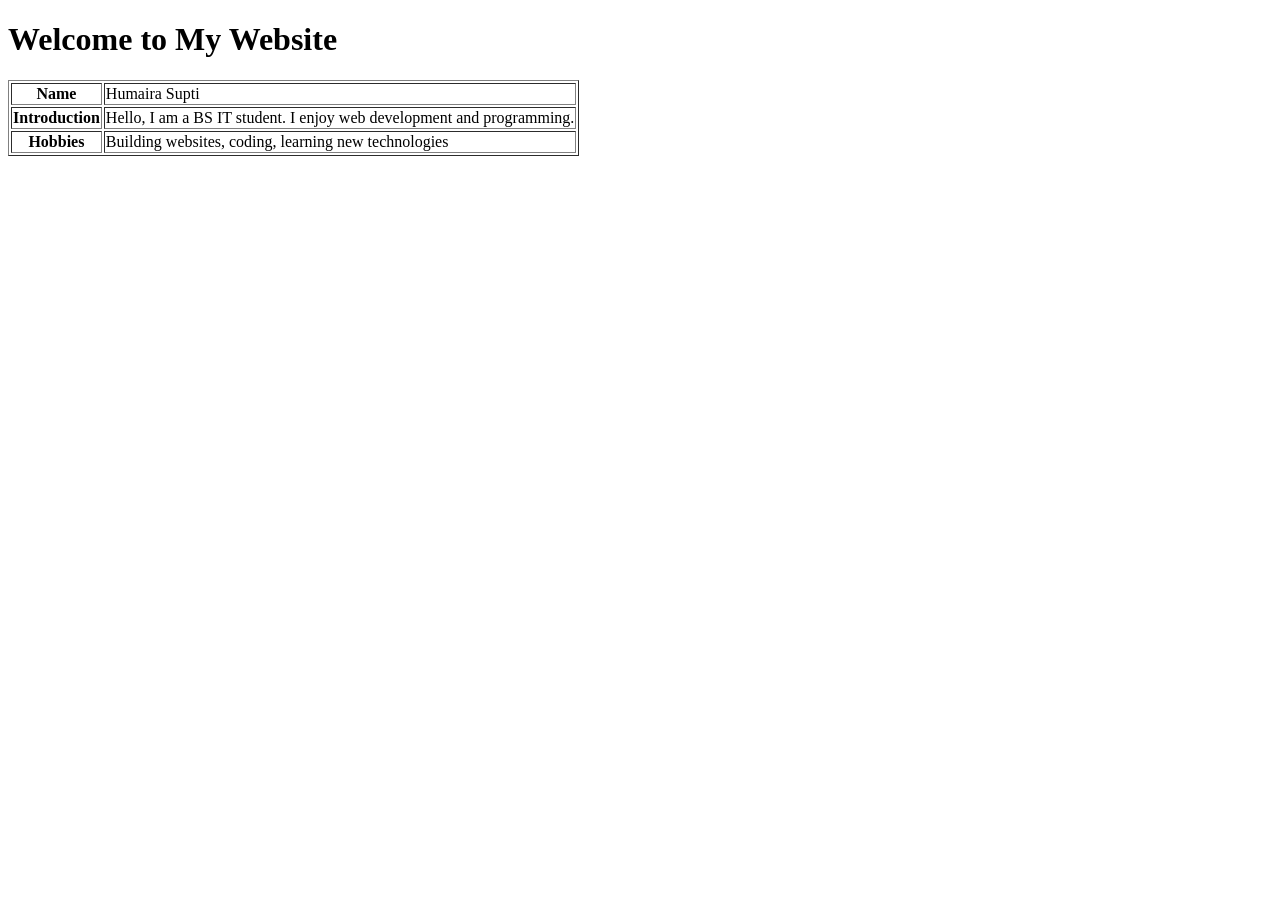
==== index.html @ 02b556d2 "Create index.html" ====
<!DOCTYPE html>
<html>
<head>
    <title>My GitHub Page</title>
</head>
<body>
    <h1>Welcome to My Website</h1>

    <table border="1">
        <tr>
            <th>Name</th>
            <td>Humaira Supti</td>
        </tr>
        <tr>
            <th>Introduction</th>
            <td>Hello, I am a BS IT student. I enjoy web development and programming.</td>
        </tr>
        <tr>
            <th>Hobbies</th>
            <td>Building websites, coding, learning new technologies</td>
        </tr>
    </table>

</body>
</html>
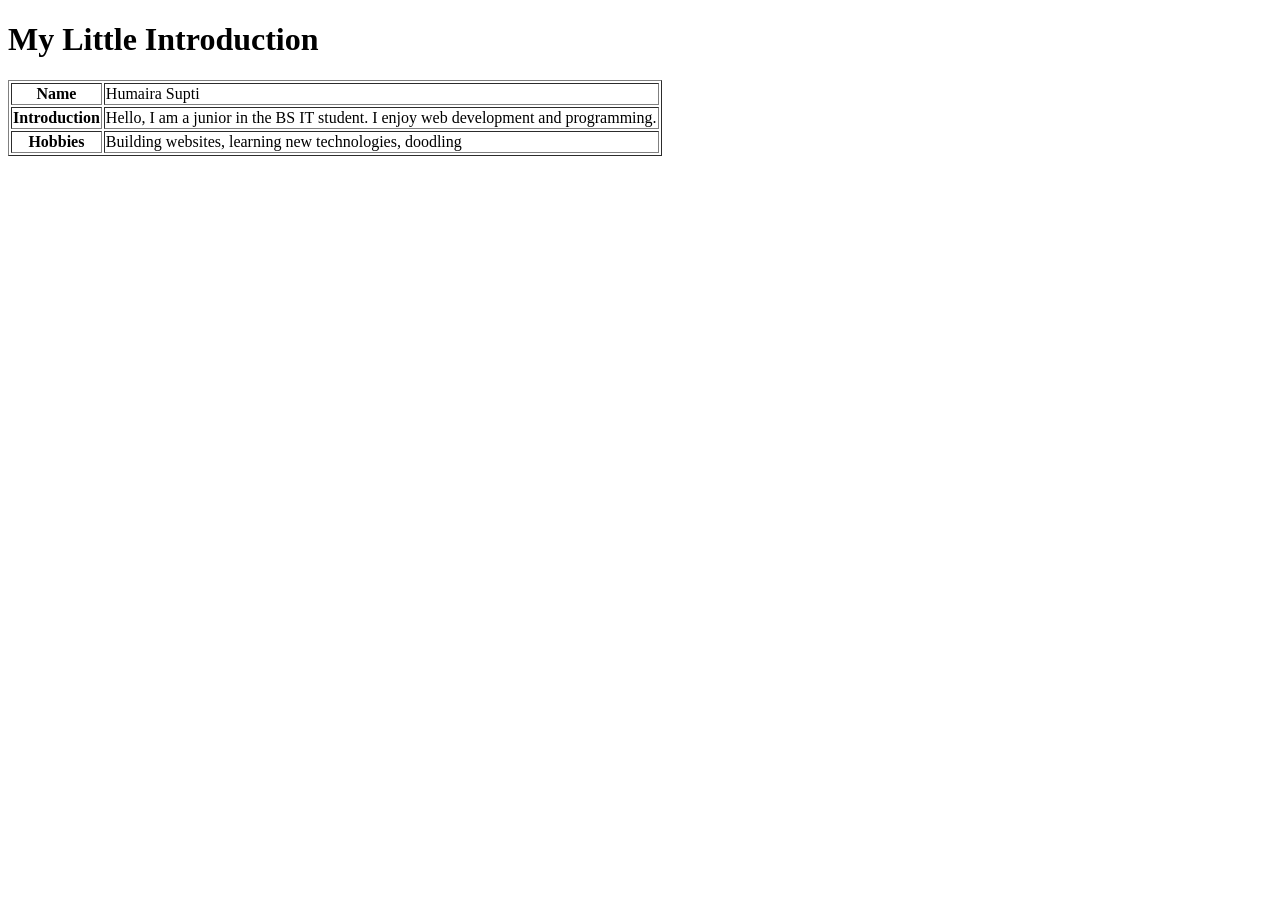
==== commit 1c338364: "Update index.html" ====
--- a/index.html
+++ b/index.html
@@ -4,7 +4,7 @@
     <title>My GitHub Page</title>
 </head>
 <body>
-    <h1>Welcome to My Website</h1>
+    <h1>My Little Introduction</h1>
 
     <table border="1">
         <tr>
@@ -13,11 +13,11 @@
         </tr>
         <tr>
             <th>Introduction</th>
-            <td>Hello, I am a BS IT student. I enjoy web development and programming.</td>
+            <td>Hello, I am a junior in the BS IT student. I enjoy web development and programming.</td>
         </tr>
         <tr>
             <th>Hobbies</th>
-            <td>Building websites, coding, learning new technologies</td>
+            <td>Building websites, learning new technologies, doodling</td>
         </tr>
     </table>
 
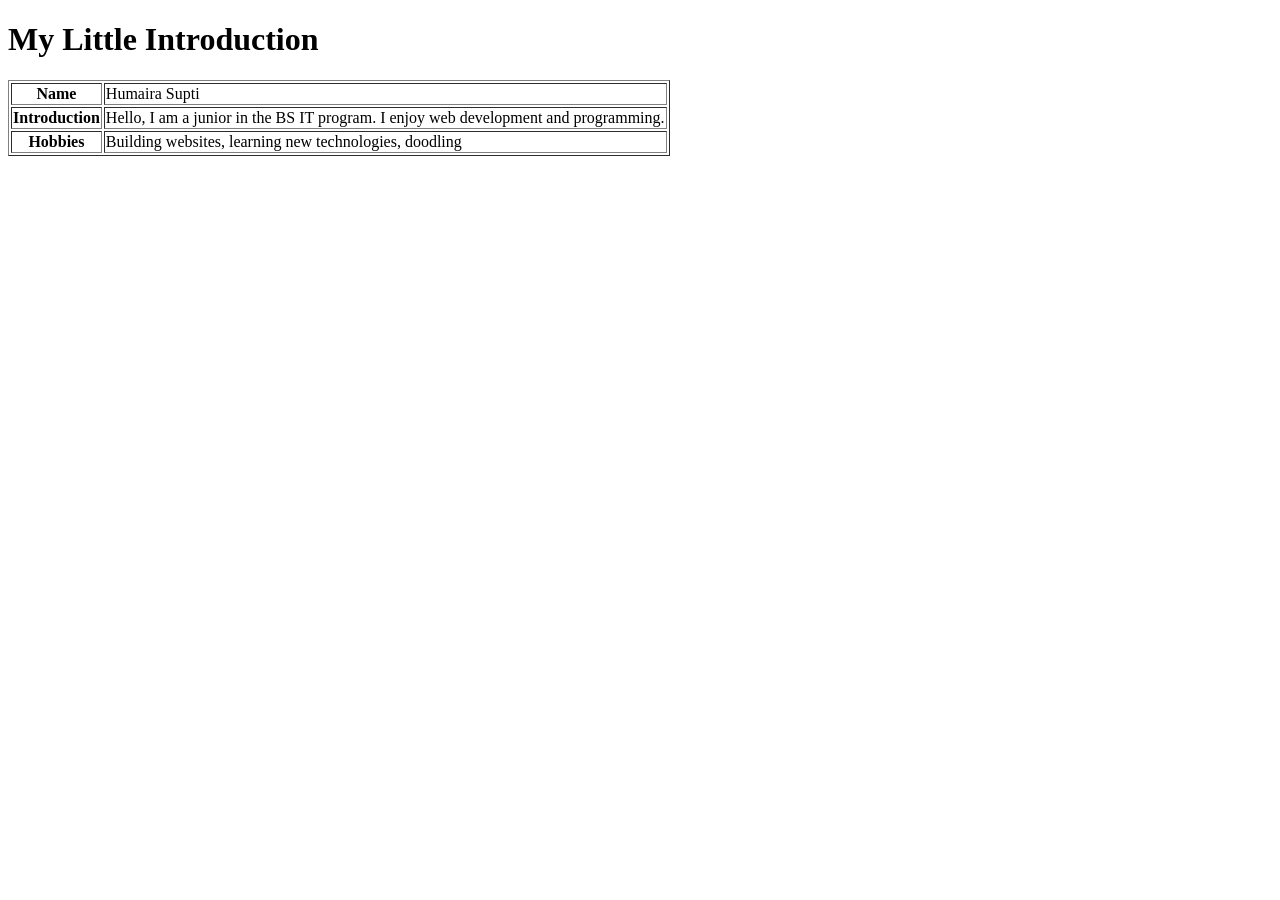
==== commit 35d828bb: "Update index.html" ====
--- a/index.html
+++ b/index.html
@@ -13,7 +13,7 @@
         </tr>
         <tr>
             <th>Introduction</th>
-            <td>Hello, I am a junior in the BS IT student. I enjoy web development and programming.</td>
+            <td>Hello, I am a junior in the BS IT program. I enjoy web development and programming.</td>
         </tr>
         <tr>
             <th>Hobbies</th>
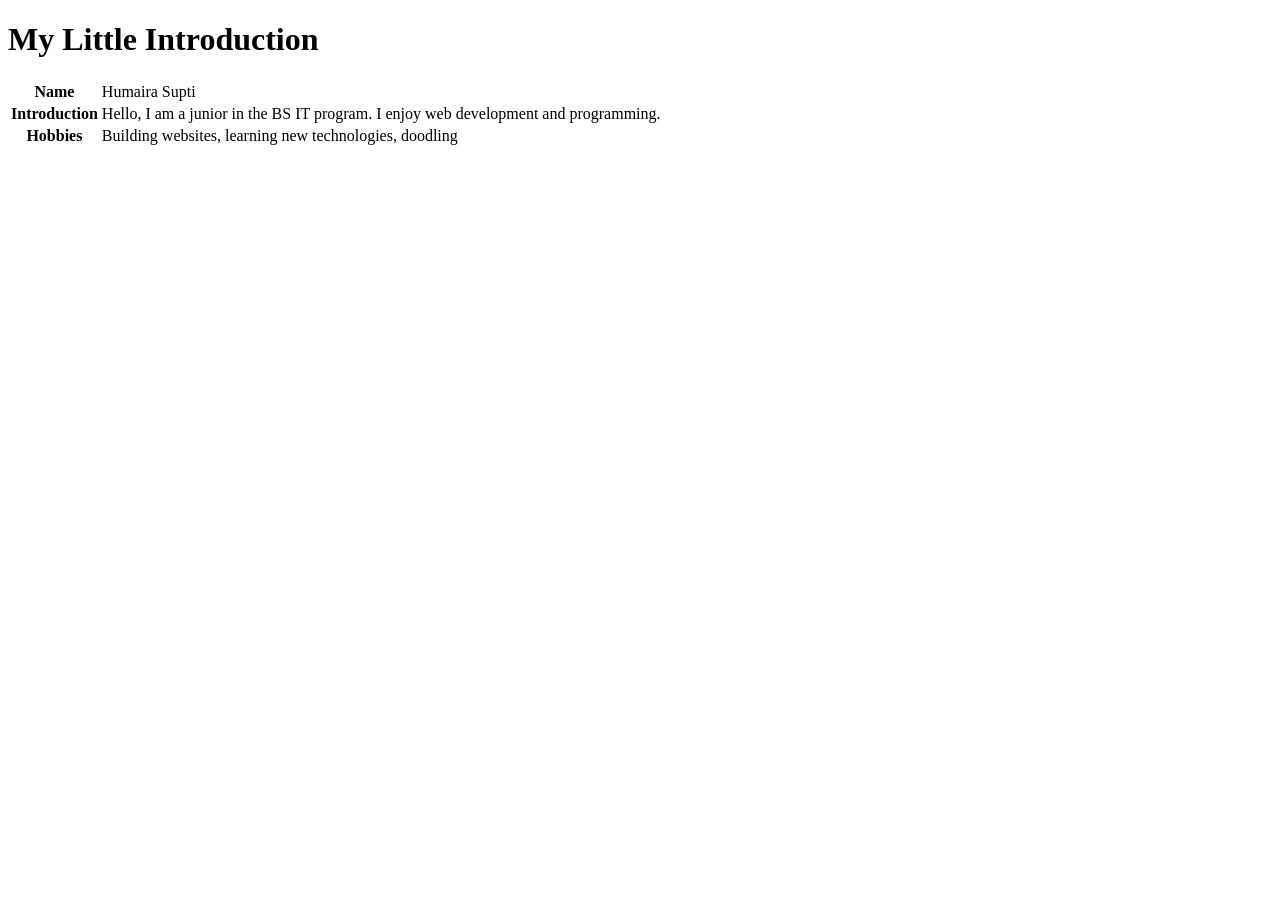
==== commit 58099e15: "Update index.html" ====
--- a/index.html
+++ b/index.html
@@ -6,7 +6,7 @@
 <body>
     <h1>My Little Introduction</h1>
 
-    <table border="1">
+    <table border="0.5">
         <tr>
             <th>Name</th>
             <td>Humaira Supti</td>
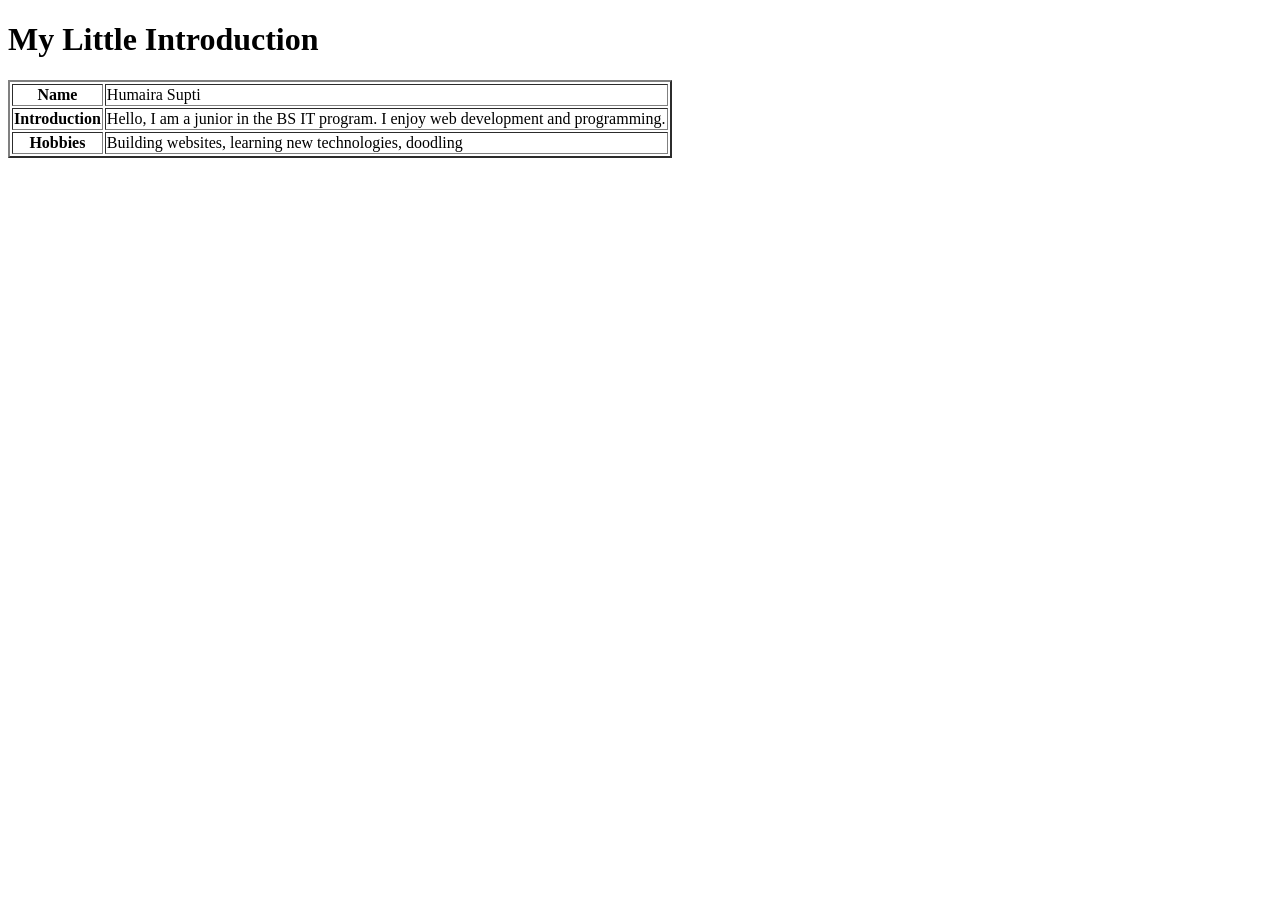
==== commit 19c3edea: "Update index.html" ====
--- a/index.html
+++ b/index.html
@@ -6,7 +6,7 @@
 <body>
     <h1>My Little Introduction</h1>
 
-    <table border="0.5">
+    <table border= "2">
         <tr>
             <th>Name</th>
             <td>Humaira Supti</td>
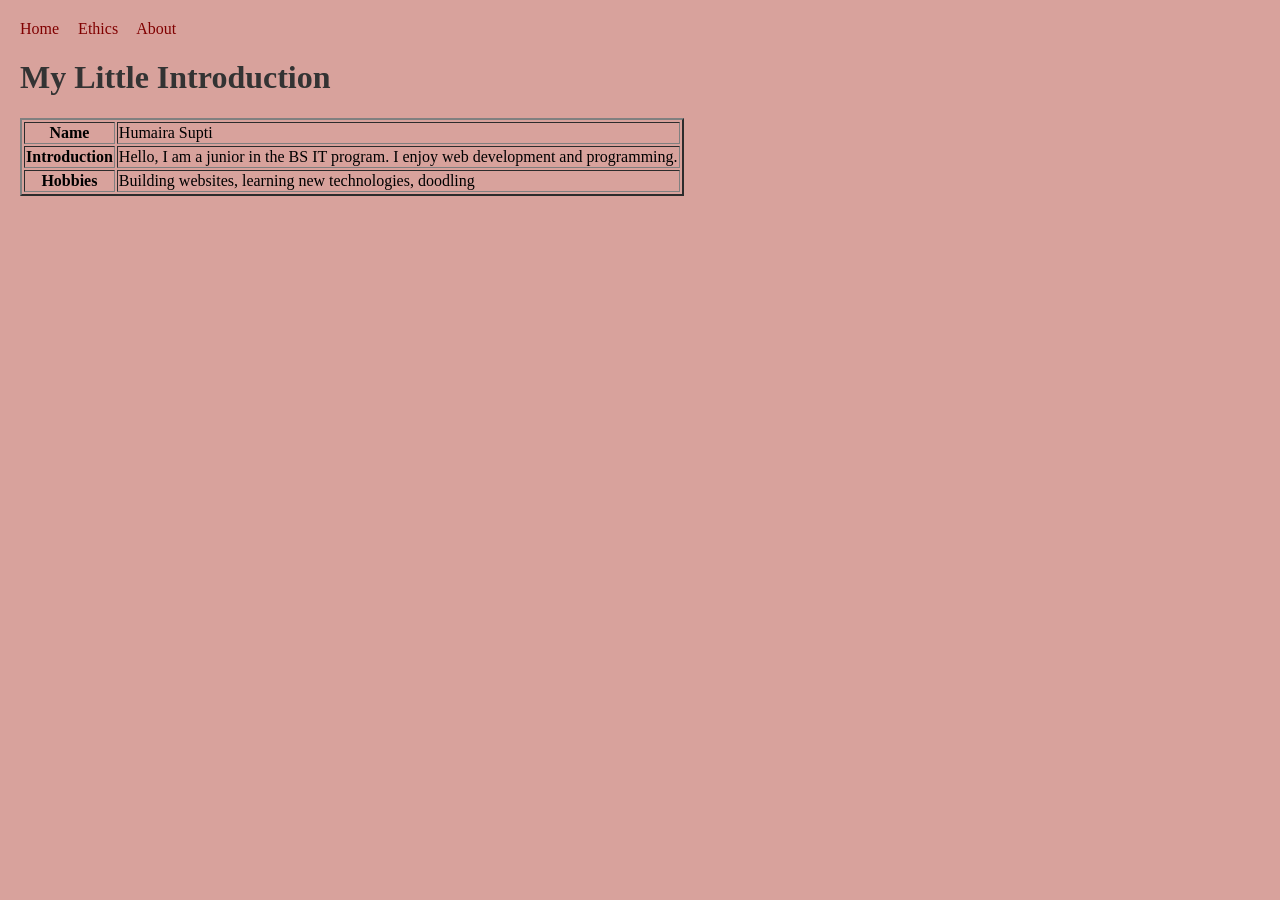
==== commit 2e42faaf: "Update index.html" ====
--- a/index.html
+++ b/index.html
@@ -2,8 +2,14 @@
 <html>
 <head>
     <title>My GitHub Page</title>
+    <link rel="stylesheet" href="style.css">
 </head>
 <body>
+<nav>
+    <a href=index.html">Home</a>
+    <a href="ethics.html">Ethics</a>
+    <a href="about.html">About</a>
+</nav>    
     <h1>My Little Introduction</h1>
 
     <table border= "2">
--- a/style.css
+++ b/style.css
@@ -0,0 +1,20 @@
+body {
+  font-family: Karla;
+  background-color: #D8A29C;
+  margin: 20px;
+}
+nav{
+  background-color: #333
+  padding: 10px;
+}
+nav a{
+  color: maroon;
+  margin-right: 15px;
+  text-decoration: none;
+}
+nav a:hover{
+  text-decoration: underline;
+}
+h1 {
+  color: #333;
+}
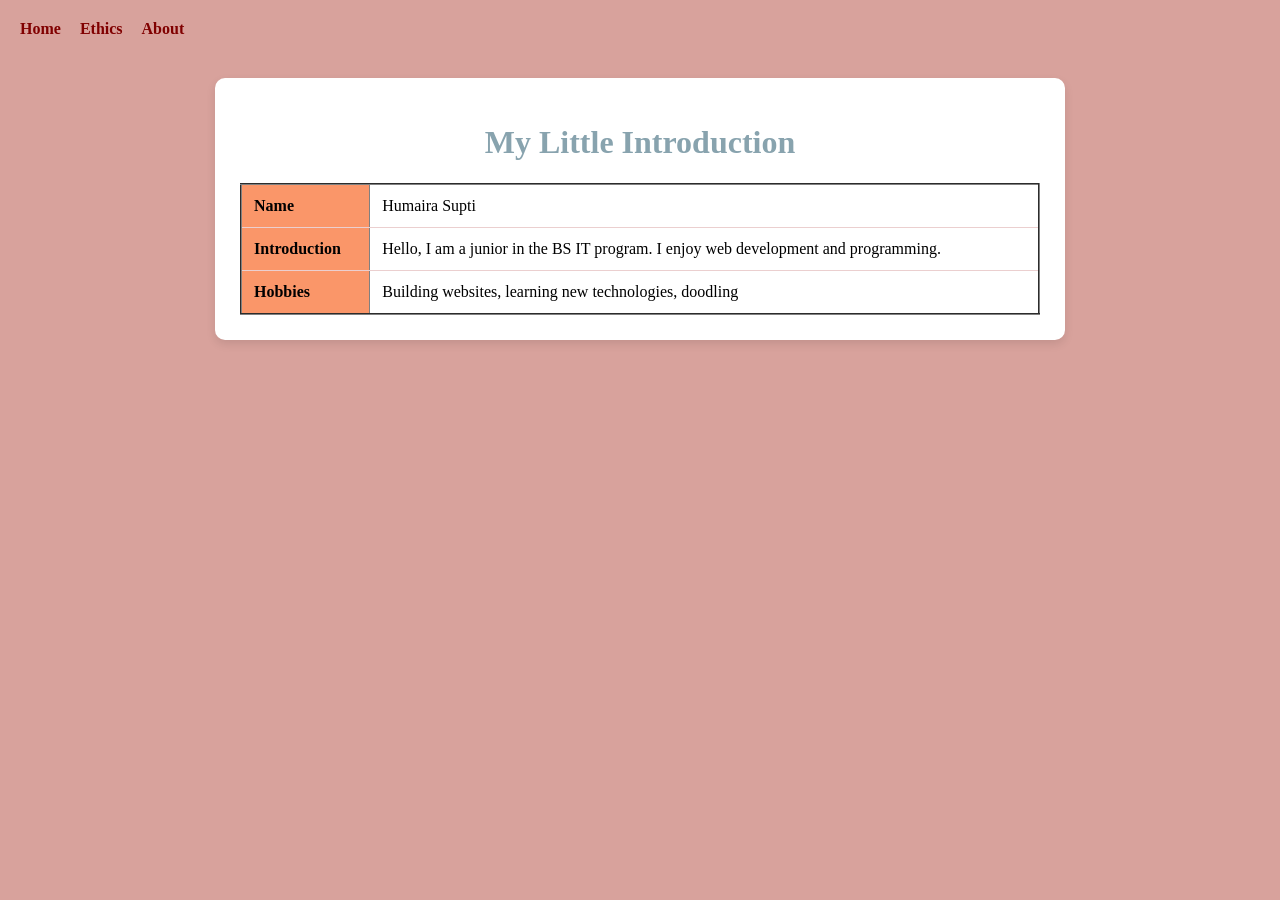
==== commit e1b2794d: "Update index.html" ====
--- a/index.html
+++ b/index.html
@@ -10,6 +10,7 @@
     <a href="ethics.html">Ethics</a>
     <a href="about.html">About</a>
 </nav>    
+<div class="container">    
     <h1>My Little Introduction</h1>
 
     <table border= "2">
@@ -26,6 +27,6 @@
             <td>Building websites, learning new technologies, doodling</td>
         </tr>
     </table>
-
+</div>
 </body>
 </html>
--- a/style.css
+++ b/style.css
@@ -6,15 +6,41 @@
 nav{
   background-color: #333
   padding: 10px;
+  text-aligh: center;
 }
 nav a{
   color: maroon;
   margin-right: 15px;
   text-decoration: none;
+  font-weight: bold;
+  font-size: 16px;
 }
 nav a:hover{
   text-decoration: underline;
+  color: #f8d338;
+}
+.container{
+  max-width: 800px;
+  margin: 40px auto;
+  background: white;
+  padding: 25px;
+  border-radius: 10px;
+  box-shadow: 0 4px 10px rgba(0,0,0,0.1);
 }
 h1 {
-  color: #333;
+  text-align: center;
+  color: #88a3ae;
 }
+table{
+  width: 100%;
+  border-collapse: collapse;
+  margin-top: 20px;
+}
+ th{
+   text-align: left;
+   background-color: #fa9669;
+ }
+th, td{
+  padding: 12px;
+  border-bottom: 1px solid #ebcfcf;
+}
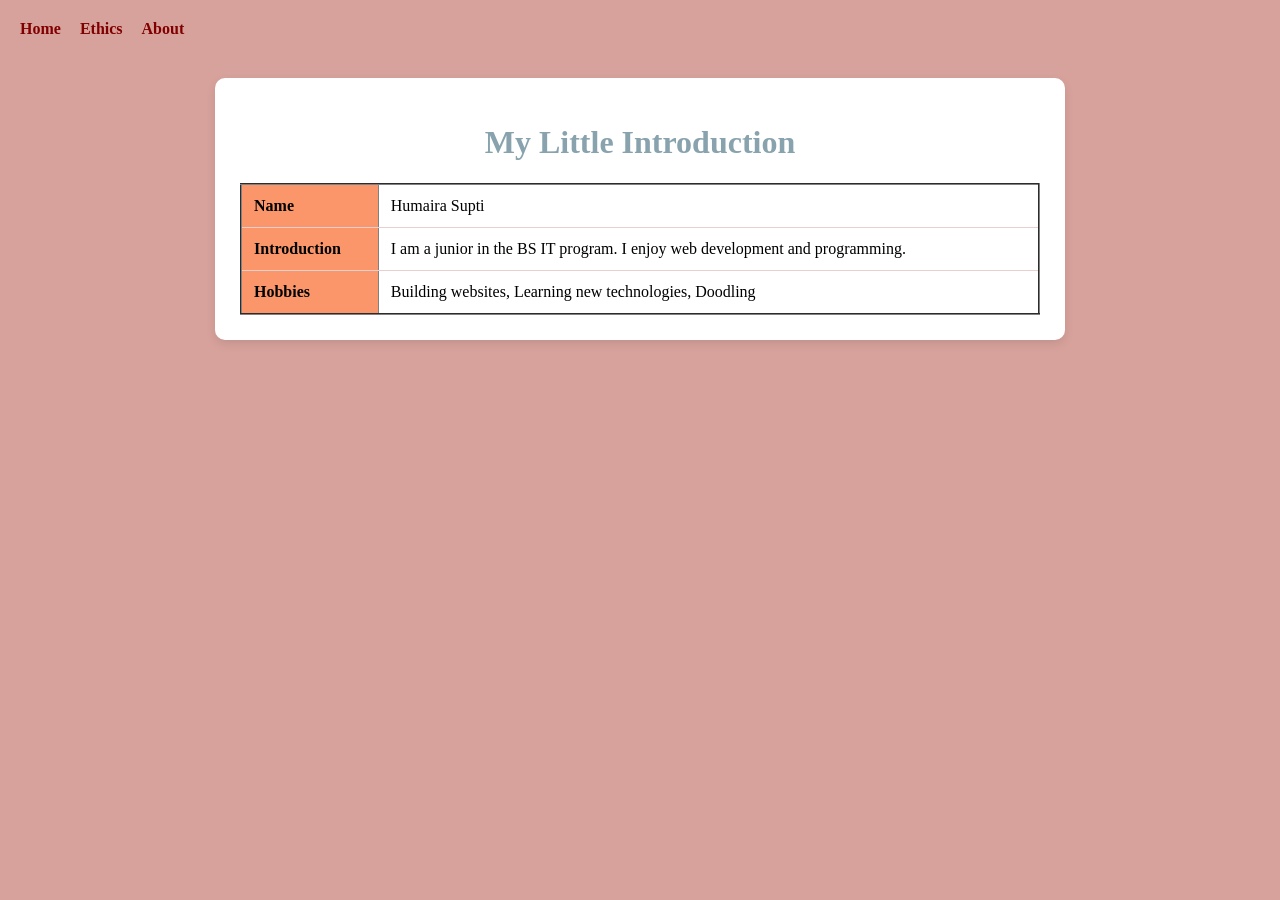
==== commit 3adf021b: "Update index.html" ====
--- a/index.html
+++ b/index.html
@@ -20,11 +20,11 @@
         </tr>
         <tr>
             <th>Introduction</th>
-            <td>Hello, I am a junior in the BS IT program. I enjoy web development and programming.</td>
+            <td>I am a junior in the BS IT program. I enjoy web development and programming.</td>
         </tr>
         <tr>
             <th>Hobbies</th>
-            <td>Building websites, learning new technologies, doodling</td>
+            <td>Building websites, Learning new technologies, Doodling</td>
         </tr>
     </table>
 </div>
